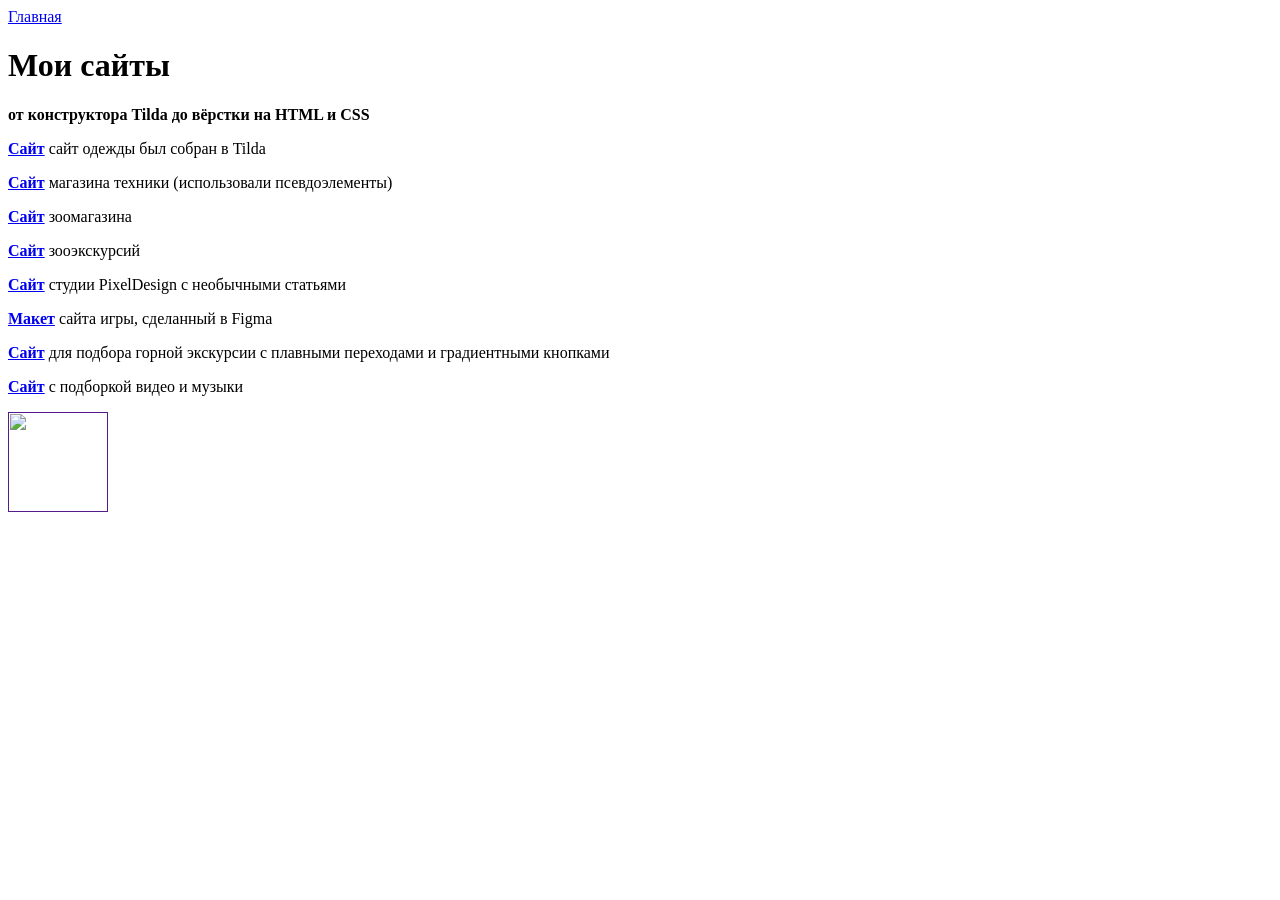
==== portfolio/index.html @ 6bb3349a "Create index.html" ====
<html>
    <head>
        <title>My Sites</title>
        <link rel="stylesheet" href="style.css"/>
    </head>
    <body>
        <header>
            <a class="link-header" href="index.html">Главная</a>
        </header>
        <main>
            <div class="container">
                <h1>Мои сайты</h1>
                <p class="text-big"><b>от конструктора Tilda до вёрстки на HTML и CSS</b></p>
                <p><a class="link-text" href="https://laysromashop.tilda.ws/general"><b>Сайт</b></a> сайт одежды был собран в Tilda</p>
                <p><a class="link-text" href="https://algostudents.github.io/GorchanyukKirill/BitMarket/market"><b>Сайт</b></a> магазина техники (использовали псевдоэлементы)</p>
                <p><a class="link-text" href="https://algostudents.github.io/KozyrevskiiRoma/ZooShop/zooShop"><b>Сайт</b></a> зоомагазина</p>
                <p><a class="link-text" href="https://algostudents.github.io/GorchanyukKirill/ads/ads"><b>Сайт</b></a> зооэкскурсий</p>
                <p><a class="link-text" href="https://algostudents.github.io/GorchanyukKirill/PixelDesign/pixelDesign"><b>Сайт</b></a> студии PixelDesign с необычными статьями</p>
                <p><a class="link-text" href="https://www.figma.com/design/I0A6I2Tb5SwQ7Gjg2kbpgf/Untitled?node-id=0-1&p=f&t=CkwsC8YlBcW6Kgxp-0"><b>Макет</b></a> сайта игры, сделанный в Figma</p>
                <p><a class="link-text" href="https://algostudents.github.io/KozyrevskiiRoma/Mountains/mountains"><b>Сайт</b></a> для подбора горной экскурсии с плавными переходами и градиентными кнопками</p>
                <p><a class="link-text" href="https://algostudents.github.io/KozyrevskiiRoma/BitMarket/market"><b>Сайт</b></a> с подборкой видео и музыки</p>
            </div>
        </main>
        <footer>
            <a class="social" href=""><img src="https://learn.algoritmika.org/uploads/2021/04/Group%201_0_1618254571.png" width="100px" height="100px"/></a>
        </footer>
    </body>
</html>
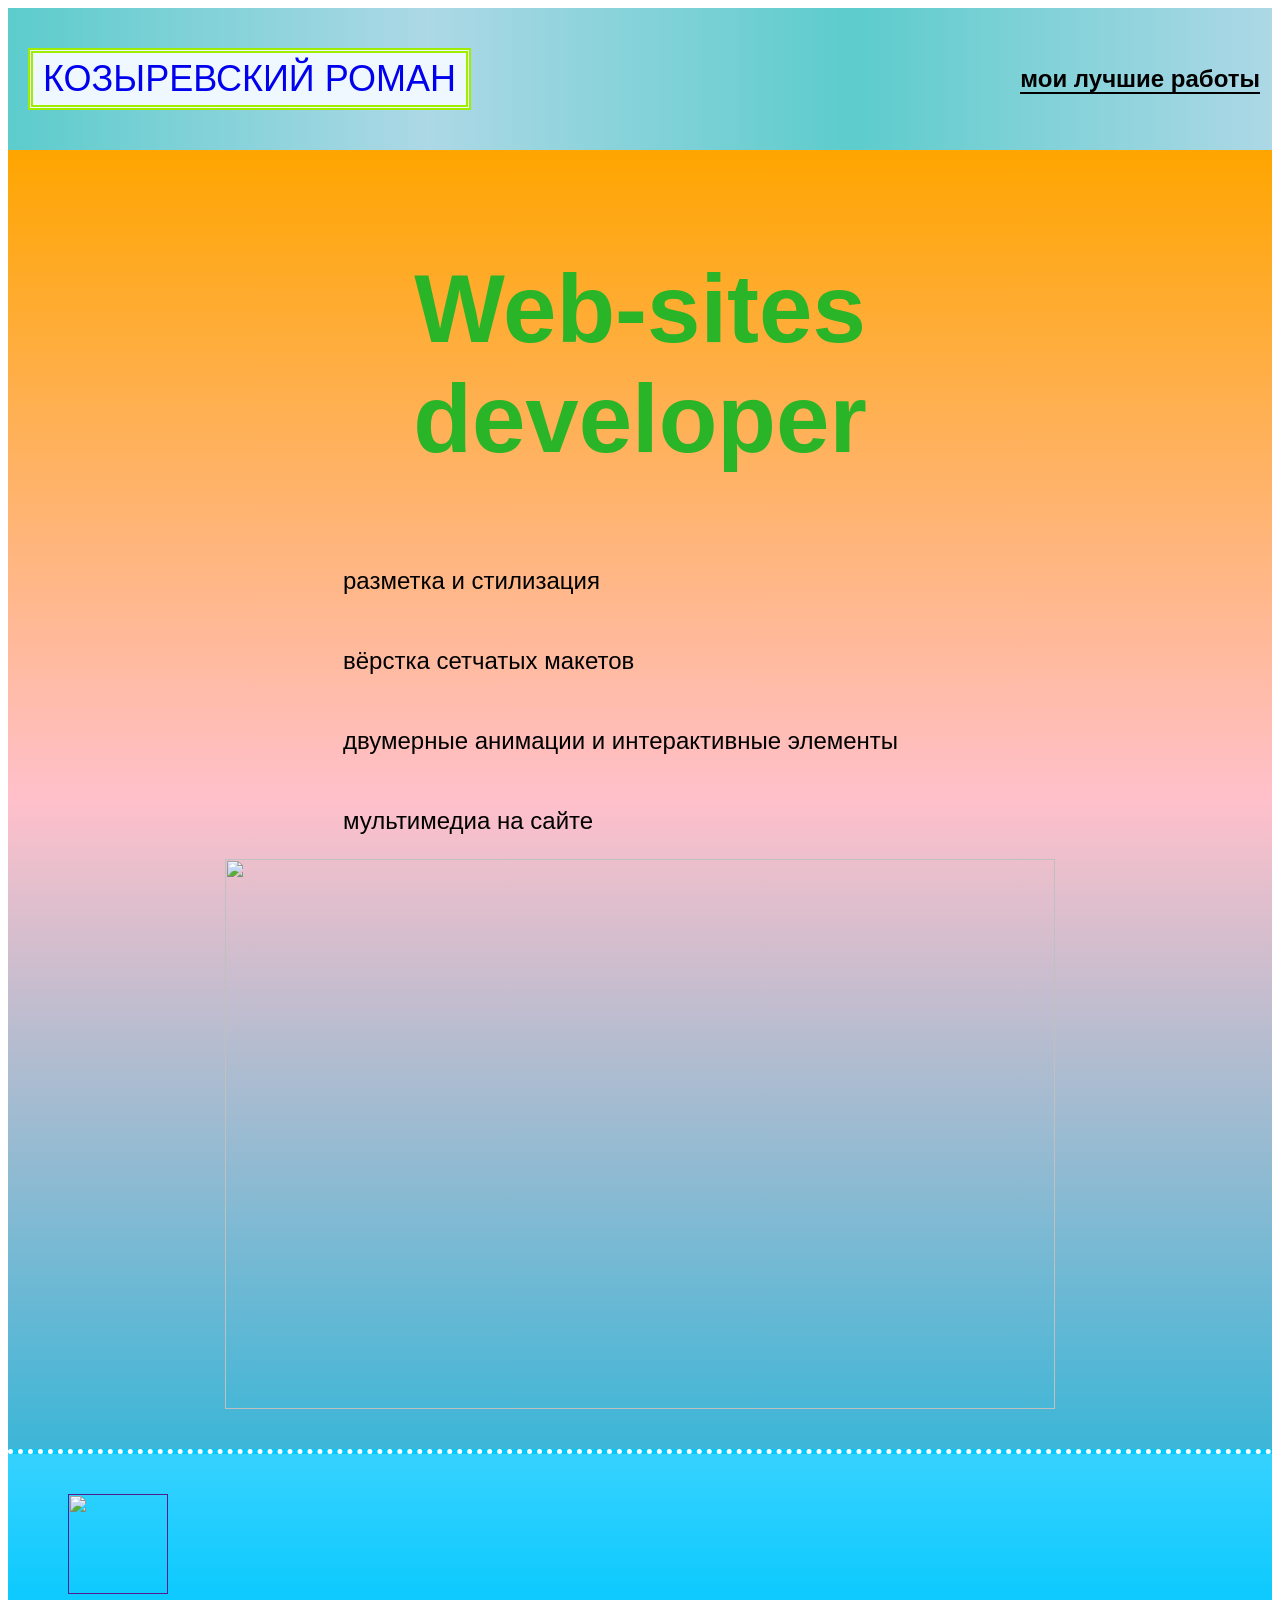
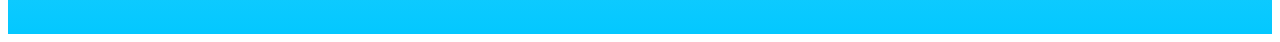
==== commit 1e35cc2d: "Update index.html" ====
--- a/portfolio/index.html
+++ b/portfolio/index.html
@@ -1,28 +1,27 @@
 <html>
-    <head>
-        <title>My Sites</title>
-        <link rel="stylesheet" href="style.css"/>
-    </head>
-    <body>
-        <header>
-            <a class="link-header" href="index.html">Главная</a>
-        </header>
-        <main>
-            <div class="container">
-                <h1>Мои сайты</h1>
-                <p class="text-big"><b>от конструктора Tilda до вёрстки на HTML и CSS</b></p>
-                <p><a class="link-text" href="https://laysromashop.tilda.ws/general"><b>Сайт</b></a> сайт одежды был собран в Tilda</p>
-                <p><a class="link-text" href="https://algostudents.github.io/GorchanyukKirill/BitMarket/market"><b>Сайт</b></a> магазина техники (использовали псевдоэлементы)</p>
-                <p><a class="link-text" href="https://algostudents.github.io/KozyrevskiiRoma/ZooShop/zooShop"><b>Сайт</b></a> зоомагазина</p>
-                <p><a class="link-text" href="https://algostudents.github.io/GorchanyukKirill/ads/ads"><b>Сайт</b></a> зооэкскурсий</p>
-                <p><a class="link-text" href="https://algostudents.github.io/GorchanyukKirill/PixelDesign/pixelDesign"><b>Сайт</b></a> студии PixelDesign с необычными статьями</p>
-                <p><a class="link-text" href="https://www.figma.com/design/I0A6I2Tb5SwQ7Gjg2kbpgf/Untitled?node-id=0-1&p=f&t=CkwsC8YlBcW6Kgxp-0"><b>Макет</b></a> сайта игры, сделанный в Figma</p>
-                <p><a class="link-text" href="https://algostudents.github.io/KozyrevskiiRoma/Mountains/mountains"><b>Сайт</b></a> для подбора горной экскурсии с плавными переходами и градиентными кнопками</p>
-                <p><a class="link-text" href="https://algostudents.github.io/KozyrevskiiRoma/BitMarket/market"><b>Сайт</b></a> с подборкой видео и музыки</p>
-            </div>
-        </main>
-        <footer>
-            <a class="social" href=""><img src="https://learn.algoritmika.org/uploads/2021/04/Group%201_0_1618254571.png" width="100px" height="100px"/></a>
-        </footer>
-    </body>
+  <head>
+    <title>Рома</title>
+    <link rel="stylesheet" href="style.css"/>
+  </head>
+  <body>
+    <header>
+      <a class="link-header" href="about.html">КОЗЫРЕВСКИЙ РОМАН</a>
+      <nav>
+        <a class="link-nav" href="mysites.html"><b>мои лучшие работы</b></a>
+      </nav>
+    </header>
+    <main>
+      <div class="container">
+        <h1>Web-sites<br/> developer</h1>
+        <p class="general-p">разметка и стилизация</p>
+        <p class="general-p">вёрстка сетчатых макетов</p>
+        <p class="general-p">двумерные анимации и интерактивные элементы</p>
+        <p class="general-p">мультимедиа на сайте</p>
+        <img src="https://static.tildacdn.com/tild3662-3738-4462-b738-333430386539/e362c0d0-1b30-490f-a.jpg" width="830px" height="550px"/>
+      </div>
+    </main>
+    <footer>
+      <a class="social" href=""><img src="https://learn.algoritmika.org/uploads/2021/04/Group%201_0_1618254571.png" width="100px" height="100px"/></a>
+    </footer>
+  </body>
 </html>
--- a/portfolio/style.css
+++ b/portfolio/style.css
@@ -0,0 +1,132 @@
+body {
+  font-family: sans-serif;
+}
+
+main {
+  display: flex;
+  justify-content: center;
+  background-image: linear-gradient(orange, pink, rgb(60, 182, 215));
+  padding: 40px;
+}
+
+header {
+  background-image: linear-gradient(to right, #5ccccc, lightblue, #5ccccc, lightblue);
+  padding: 40px 0px 40px 20px;
+  display: flex;
+  align-items: center;
+}
+
+.link-header {
+  /* background-color: #9FEE00; */
+  background-color: aliceblue;
+  border: 5px double #9FEE00;
+  padding: 5px 10px 5px 10px;
+  font-size: 36px;
+  text-decoration: none;
+}
+
+nav {
+  position: absolute;
+  right: 0;
+}
+
+.link-nav {
+  color: black;
+  font-size: 24px;
+  margin-right: 20px;
+  text-decoration: none;
+  border-bottom: 2px solid black;
+}
+
+h1 {
+  text-align: center;
+  color: #2AB428;
+  font-size: 96px;
+}
+
+p {
+  font-size: 24px;
+  margin-left: 60px;
+}
+
+
+.general-p::before {
+  content: "";
+  display: inline-block;
+  width: 50px; /* желаемый размер маркера */
+  height: 50px;
+  background-image: url("https://cdn-icons-png.freepik.com/512/12373/12373767.png");
+  background-size: contain;
+  margin-right: 8px;
+}
+
+ul {
+  font-size: 24px;
+  list-style-image: url("");
+  margin-left: 60px;
+}
+
+li {
+  list-style-type: none; /* отключить стандартные маркеры */
+  margin-bottom: 20px;
+}
+
+li::before {
+  content: "";
+  display: inline-block;
+  width: 50px; /* желаемый размер маркера */
+  height: 50px;
+  background-image: url("https://cdn-icons-png.freepik.com/256/18669/18669621.png?semt=ais_incoming");
+  background-size: contain;
+  margin-right: 8px;
+}
+
+ol {
+  font-size: 24px;
+  margin-left: 60px;
+}
+
+.text-big {
+  font-size: 48px;
+  margin-left: 60px;
+}
+  
+.link-text {
+  color: blue;
+  text-decoration: none;
+}
+
+.link-text::before {
+  content: "";
+  display: inline-block;
+  width: 50px; /* желаемый размер маркера */
+  height: 50px;
+  background-image: url("https://cdn-icons-png.freepik.com/256/10352/10352069.png?semt=ais_hybrid");
+  background-size: contain;
+  margin-right: 8px;
+}
+
+h2 {
+  color: #006363;
+  font-size: 64px;
+}
+
+.hobbies-img {
+    display: flex;
+    justify-content: center;
+}
+
+.hobbies-img img{
+    border: 2px dotted blue;
+    margin: 30px;
+}
+
+footer {
+    padding: 40px 0px 40px 60px;
+    background-image: linear-gradient(rgb(54, 210, 254), rgb(3, 200, 255));
+    border-top: 5px dotted white;
+}
+
+.social {
+    margin-right: 60px;
+}
